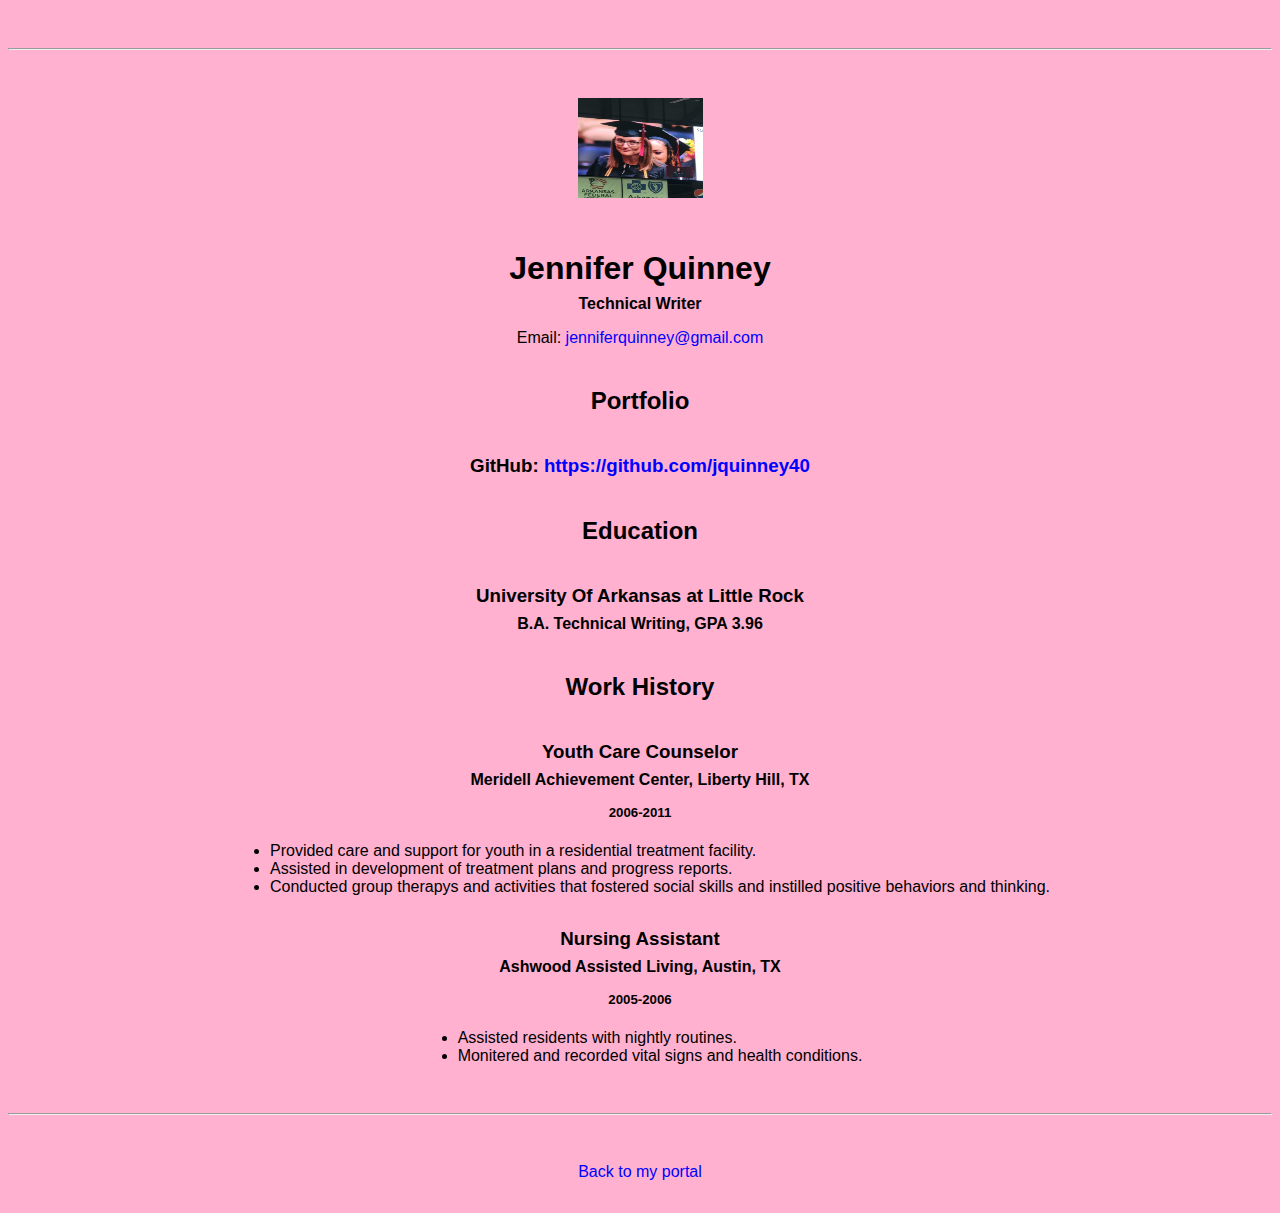
==== resume.html @ a7994298 "Update resume.html" ====
<!doctype html>

<!-- this is a comment for human! -->

<html lang="en">

  <header>
    <title>Jennifer Quinney's Resume</title>
    <link rel="stylesheet" href="css/master.css">
    <link rel="FaviconIcon" href= "favicon.ico" type="image/x-icon">
    <link rel="shortcut" href="favicon.ico" type="image/x-icon">
    <meta name="viewport" content="width=device-width, initial-scale=1, shrink-to-fit=no">
    <meta name="name" content="Jennifer Quinney's Portal">
    <meta name="robots" content="noindex, nofollow">
  </header>

  <body>
    <hr>

    <img src="images/438172536_10225790946779985_3633294186405113257_n.jpg" alt="Jennifer Quinney's headshot" width="125px" height="100px">

    <h1>Jennifer Quinney</h1>
    <h4>Technical Writer</h4>

    <p>Email: <a href="mailto:jenniferquinney@gmail.com" target="_blank">jenniferquinney@gmail.com</a></p>
    <!-- don't post physical address, personal phone number or other personal information on the web! -->

    <h2>Portfolio</h2>
      <h3>GitHub: <a href="https://github.com/jquinney40" target="_blank">https://github.com/jquinney40</a></h3>

    <h2>Education</h2>

    <h3>University Of Arkansas at Little Rock</h3>
    <h4>B.A. Technical Writing, GPA 3.96</h4>

    <h2>Work History</h2>

    <h3>Youth Care Counselor</h3>
    <h4>Meridell Achievement Center, Liberty Hill, TX</h4>
    <h5>2006-2011</h5>
      <ul>
        <li>Provided care and support for youth in a residential treatment facility.</li>
        <li>Assisted in development of treatment plans and progress reports.</li>
        <li>Conducted group therapys and activities that fostered social skills and instilled positive behaviors and thinking.</li>
      </ul>

    <h3>Nursing Assistant</h3>
    <h4>Ashwood Assisted Living, Austin, TX</h4>
    <h5>2005-2006</h5>
      <ul>
        <li>Assisted residents with nightly routines.</li>
        <li>Monitered and recorded vital signs and health conditions.</li>
      </ul>
  </body>

  <footer>
  <hr>
  <p><a href="index.html">Back to my portal</a><p>
  </footer>

</html>
---- css/master.css ----
/* Cascading stylesheet for the website */

/* Text inside these asterisks and slashes are comments for human */

  a {
    color: blue;/* set the text color to blue here */
    text-decoration: none; /* This means we do not want hyperlinks to be underlined */
  }

  a:hover {
    color: red;/* set the text color to red here */
    text-decoration: none; /* This means we do not want hyperlinks to be underlined */
  }

  body {
    background-color: #ffb1cf;/* set the background color here */
    color: black;/* set the text color to black here */
    font-family: Kodchasen, Roboto Thin, sans-serif;/* set the font here */
    text-align: center/* set the text alignment here */
   }

  footer {
    margin-top: 2rem;
    margin-bottom: 2rem;
  }

  h1 {
    margin-bottom: 0.5rem;
    margin-top: 3rem;
   }

  h2 {
    color: ##7730c9;/* set the text color of to #075AAB here */
    margin-bottom: 2.5rem;
    margin-top: 2.5rem;/* set both the bottom margin and top margin to 2.5rem here */
   }

  h3 {
    margin-bottom: 0;
    margin-top: 2rem;
  }

  h4 {
    margin-bottom: 1rem;
    margin-top: 0.5rem;
  }

  h5 {
    margin-top: 0.5rem;
  }

  hr {
    margin-bottom: 3rem;
    margin-top: 3rem;
  }

  /* this controls how the bullet points in the resume page looks */
  ul {
    display: table;
    margin: 0 auto;
    text-align: left;
  }
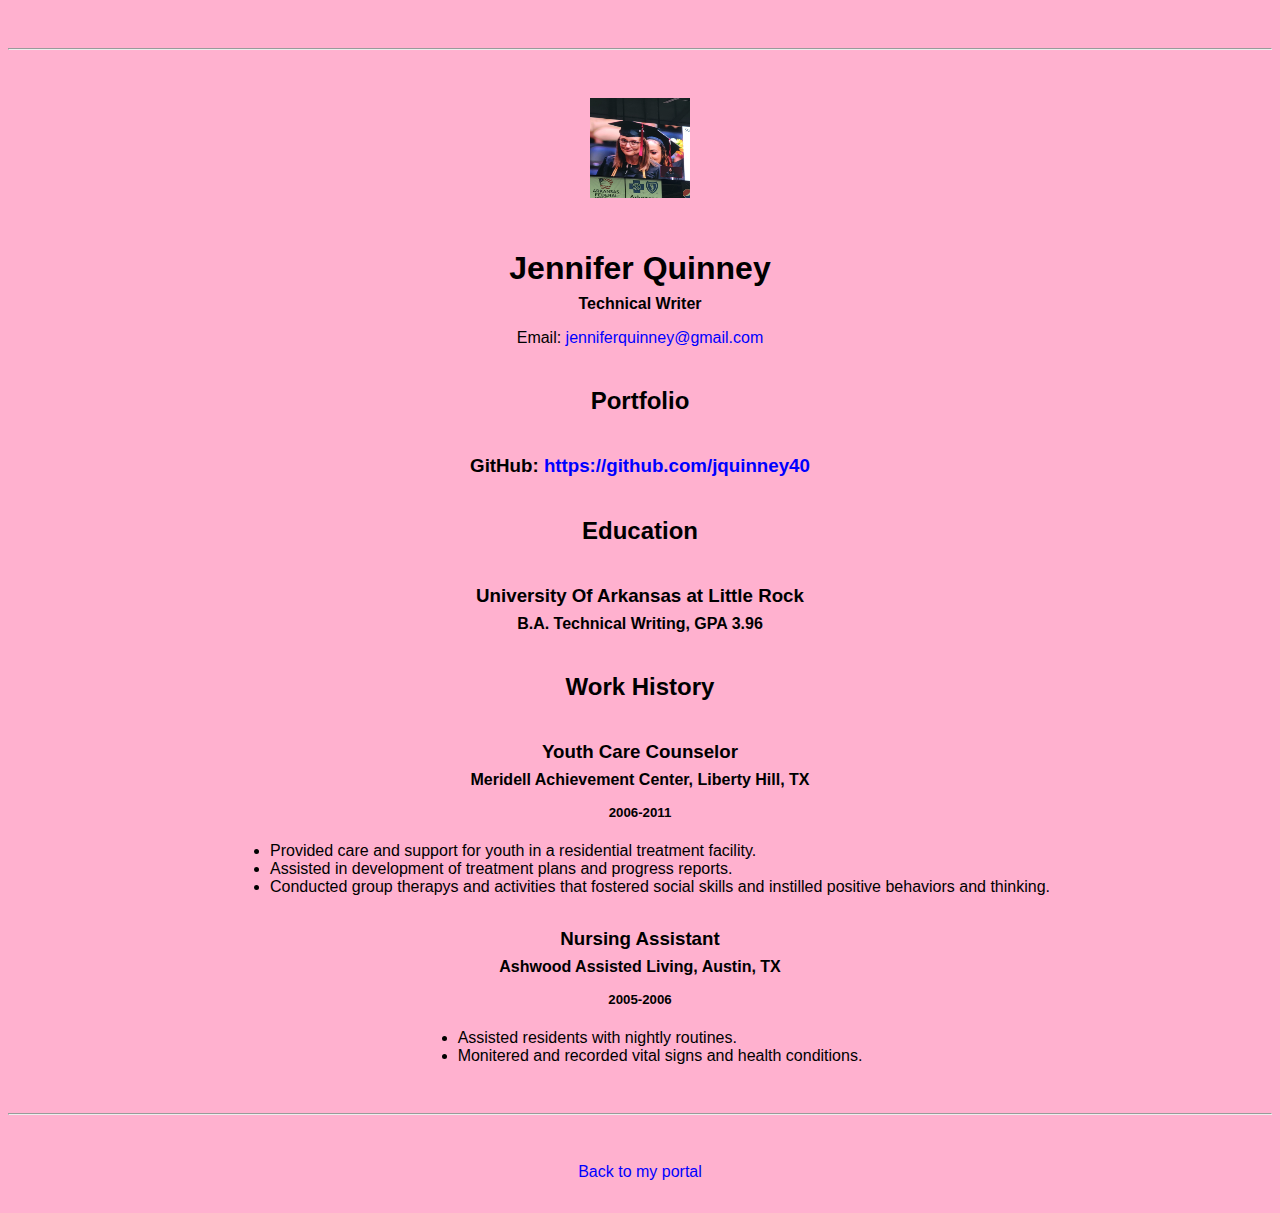
==== commit c946be65: "Update resume.html" ====
--- a/resume.html
+++ b/resume.html
@@ -17,7 +17,7 @@
   <body>
     <hr>
 
-    <img src="images/438172536_10225790946779985_3633294186405113257_n.jpg" alt="Jennifer Quinney's headshot" width="125px" height="100px">
+    <img src="images/438172536_10225790946779985_3633294186405113257_n.jpg" alt="Jennifer Quinney's headshot" width="100px" height="100px">
 
     <h1>Jennifer Quinney</h1>
     <h4>Technical Writer</h4>
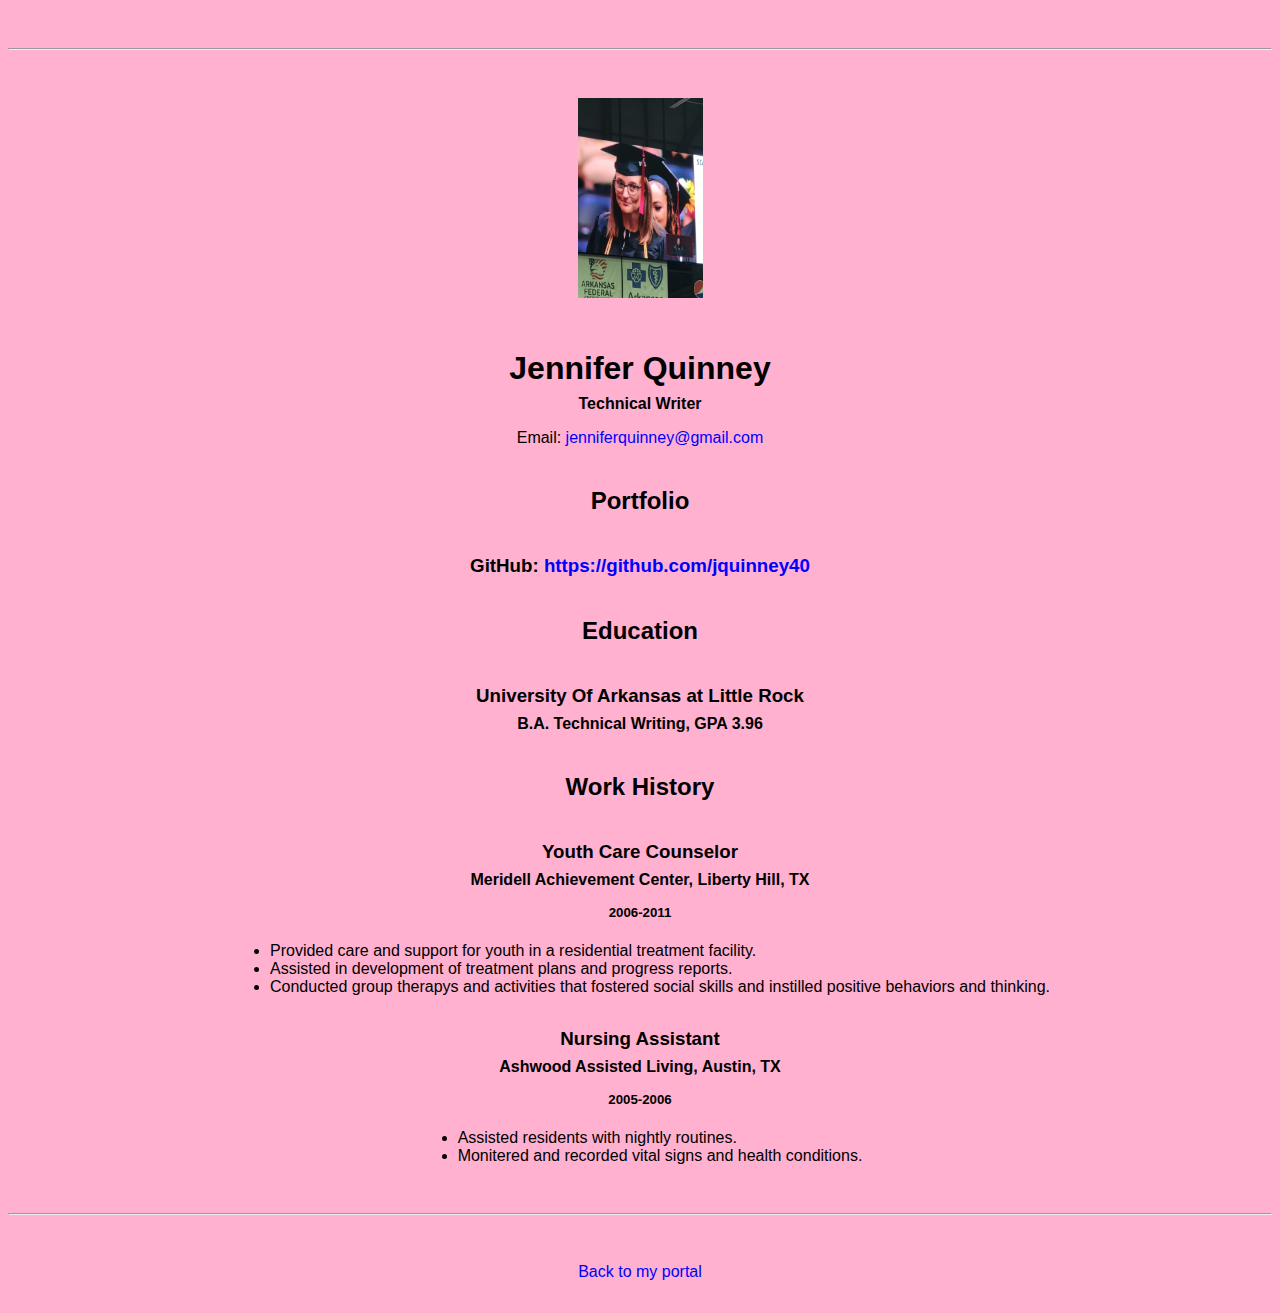
==== commit 7915e59d: "Update resume.html" ====
--- a/resume.html
+++ b/resume.html
@@ -17,7 +17,7 @@
   <body>
     <hr>
 
-    <img src="images/438172536_10225790946779985_3633294186405113257_n.jpg" alt="Jennifer Quinney's headshot" width="100px" height="100px">
+    <img src="images/438172536_10225790946779985_3633294186405113257_n.jpg" alt="Jennifer Quinney's headshot" width="125px" height="200px">
 
     <h1>Jennifer Quinney</h1>
     <h4>Technical Writer</h4>
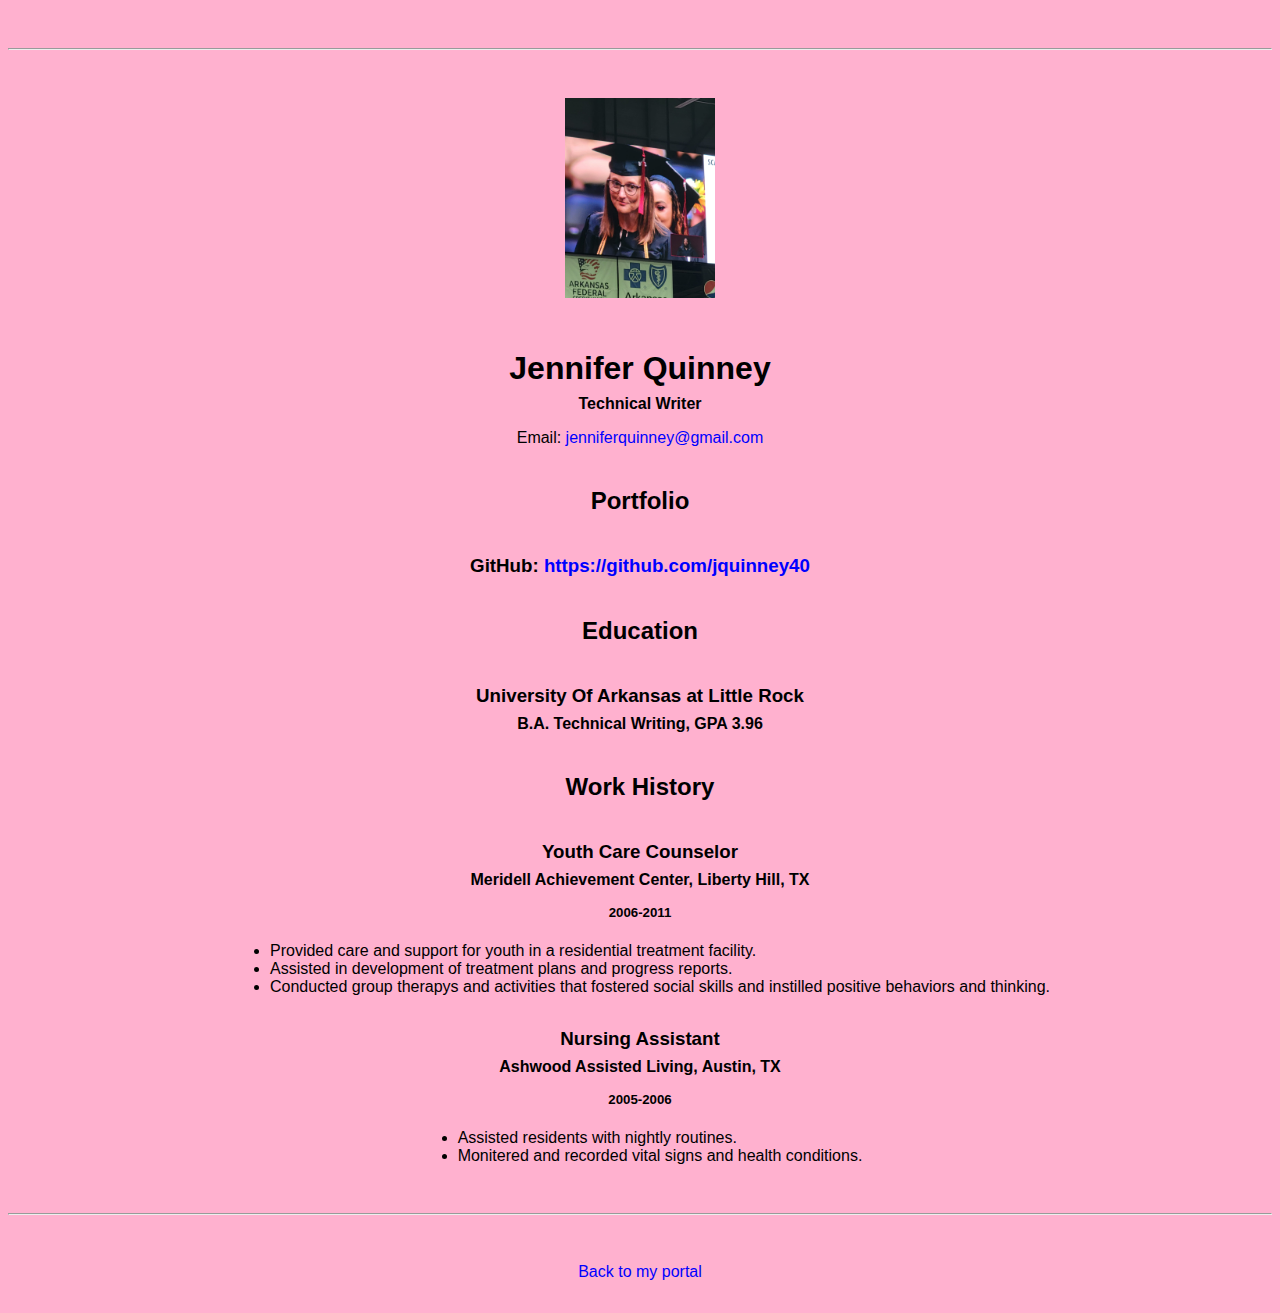
==== commit e0b0dcac: "Update resume.html" ====
--- a/resume.html
+++ b/resume.html
@@ -17,7 +17,7 @@
   <body>
     <hr>
 
-    <img src="images/438172536_10225790946779985_3633294186405113257_n.jpg" alt="Jennifer Quinney's headshot" width="125px" height="200px">
+    <img src="images/438172536_10225790946779985_3633294186405113257_n.jpg" alt="Jennifer Quinney's headshot" width="150px" height="200px">
 
     <h1>Jennifer Quinney</h1>
     <h4>Technical Writer</h4>
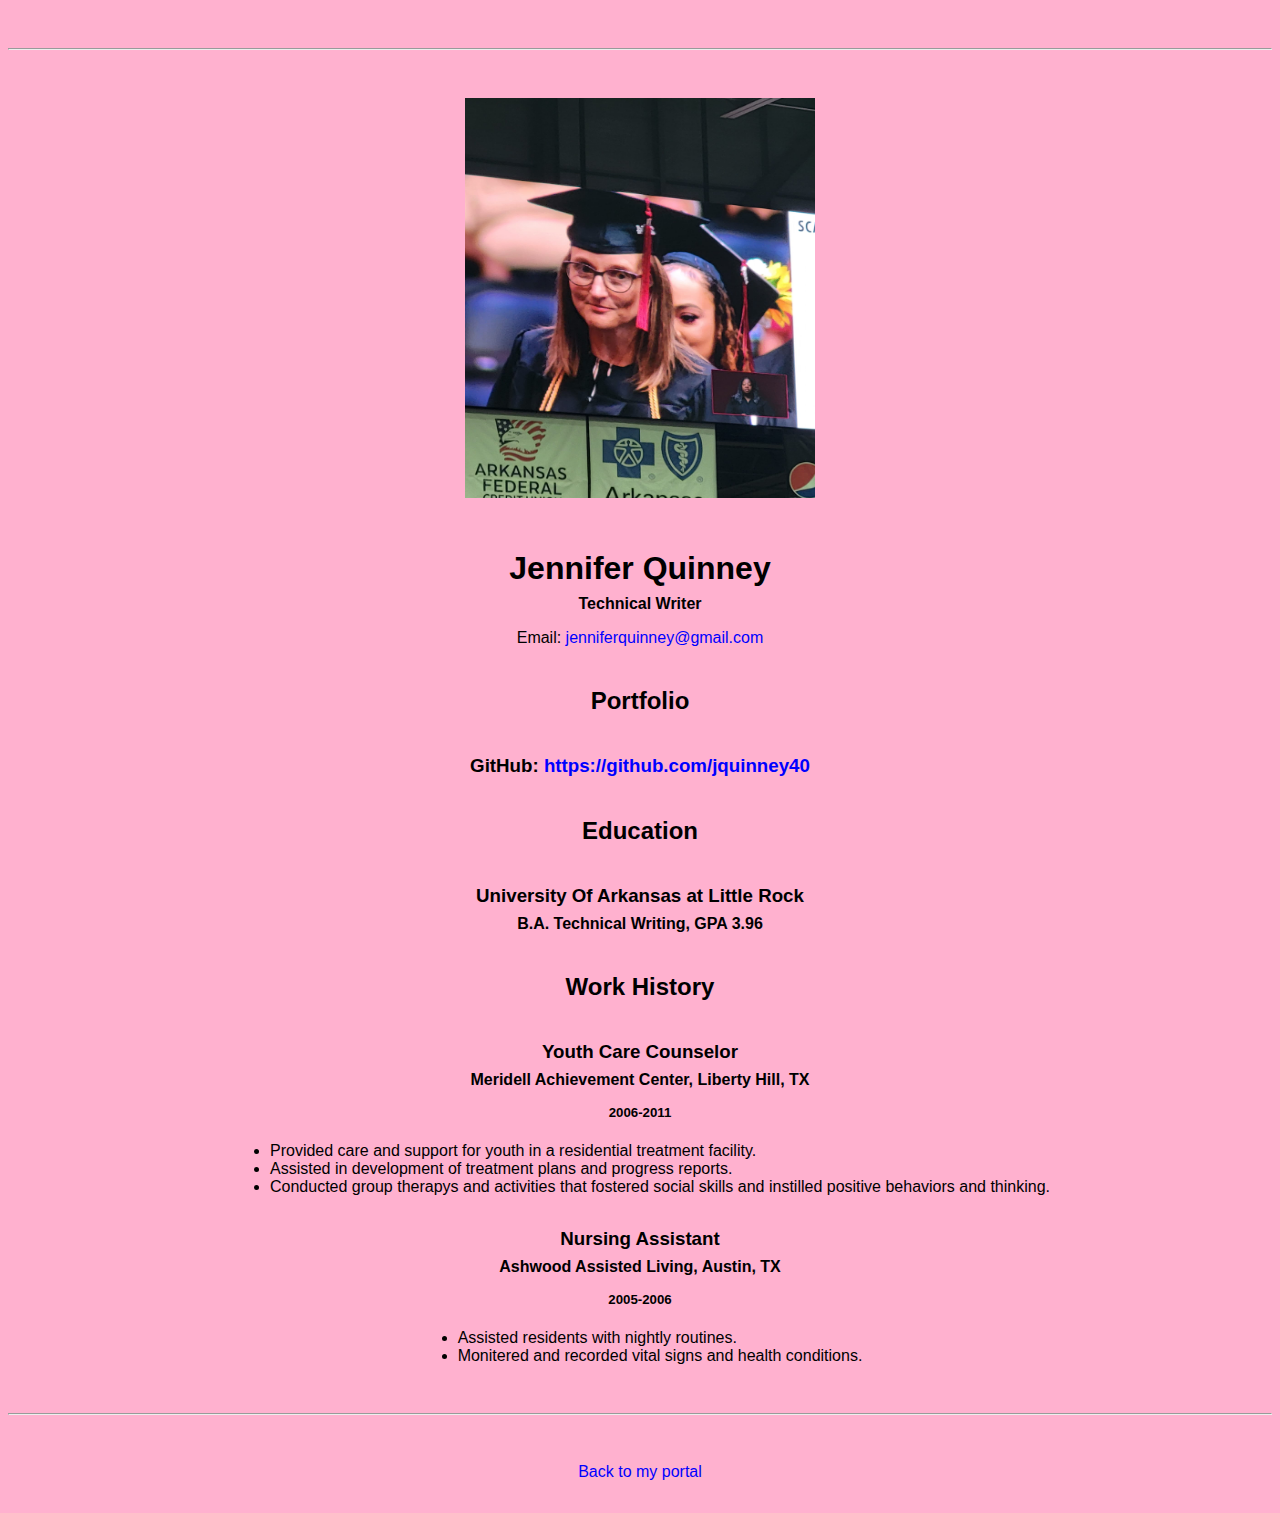
==== commit d3262628: "Update resume.html" ====
--- a/resume.html
+++ b/resume.html
@@ -17,7 +17,7 @@
   <body>
     <hr>
 
-    <img src="images/438172536_10225790946779985_3633294186405113257_n.jpg" alt="Jennifer Quinney's headshot" width="150px" height="200px">
+    <img src="images/438172536_10225790946779985_3633294186405113257_n.jpg" alt="Jennifer Quinney's headshot" width="350px" height="400px">
 
     <h1>Jennifer Quinney</h1>
     <h4>Technical Writer</h4>
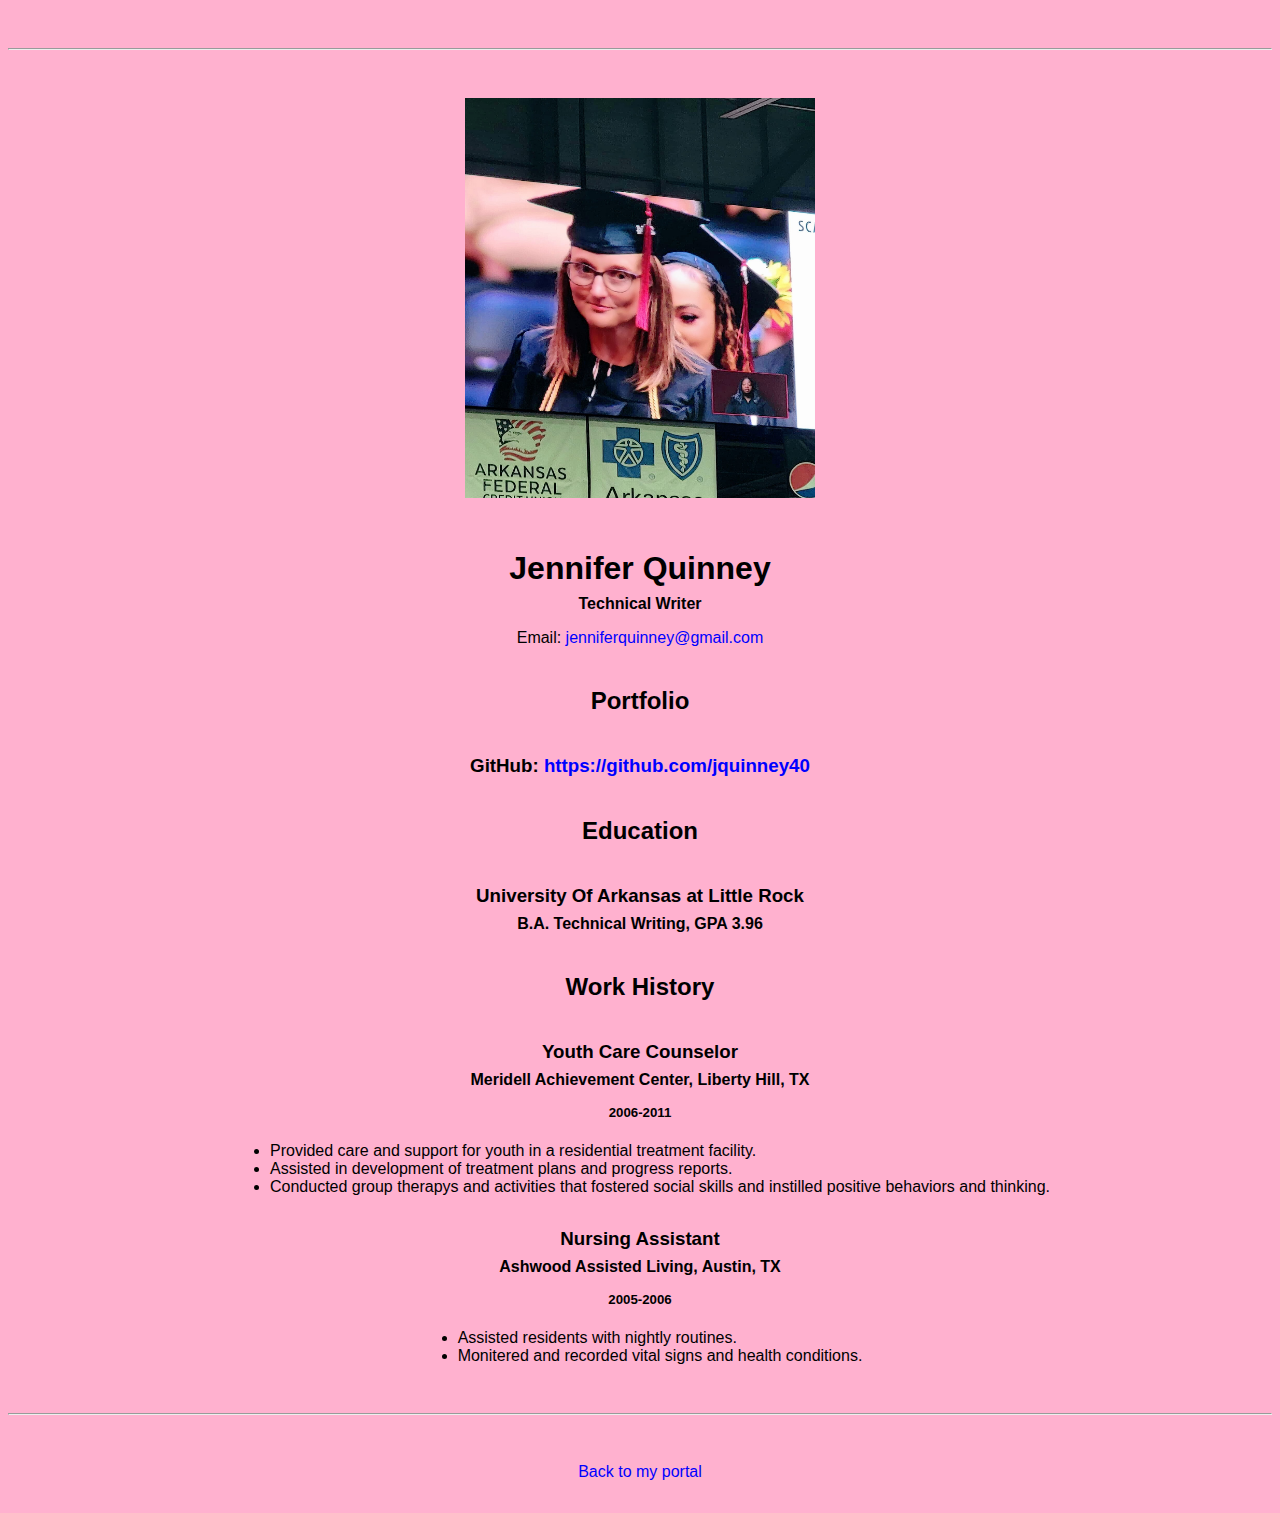
==== commit 1b074b48: "Update resume.html" ====
--- a/resume.html
+++ b/resume.html
@@ -17,7 +17,7 @@
   <body>
     <hr>
 
-    <img src="images/438172536_10225790946779985_3633294186405113257_n.jpg" alt="Jennifer Quinney's headshot" width="350px" height="400px">
+    <img src="images/IMG_0354.jpeg" alt="Jennifer Quinney's headshot" width="350px" height="400px">
 
     <h1>Jennifer Quinney</h1>
     <h4>Technical Writer</h4>
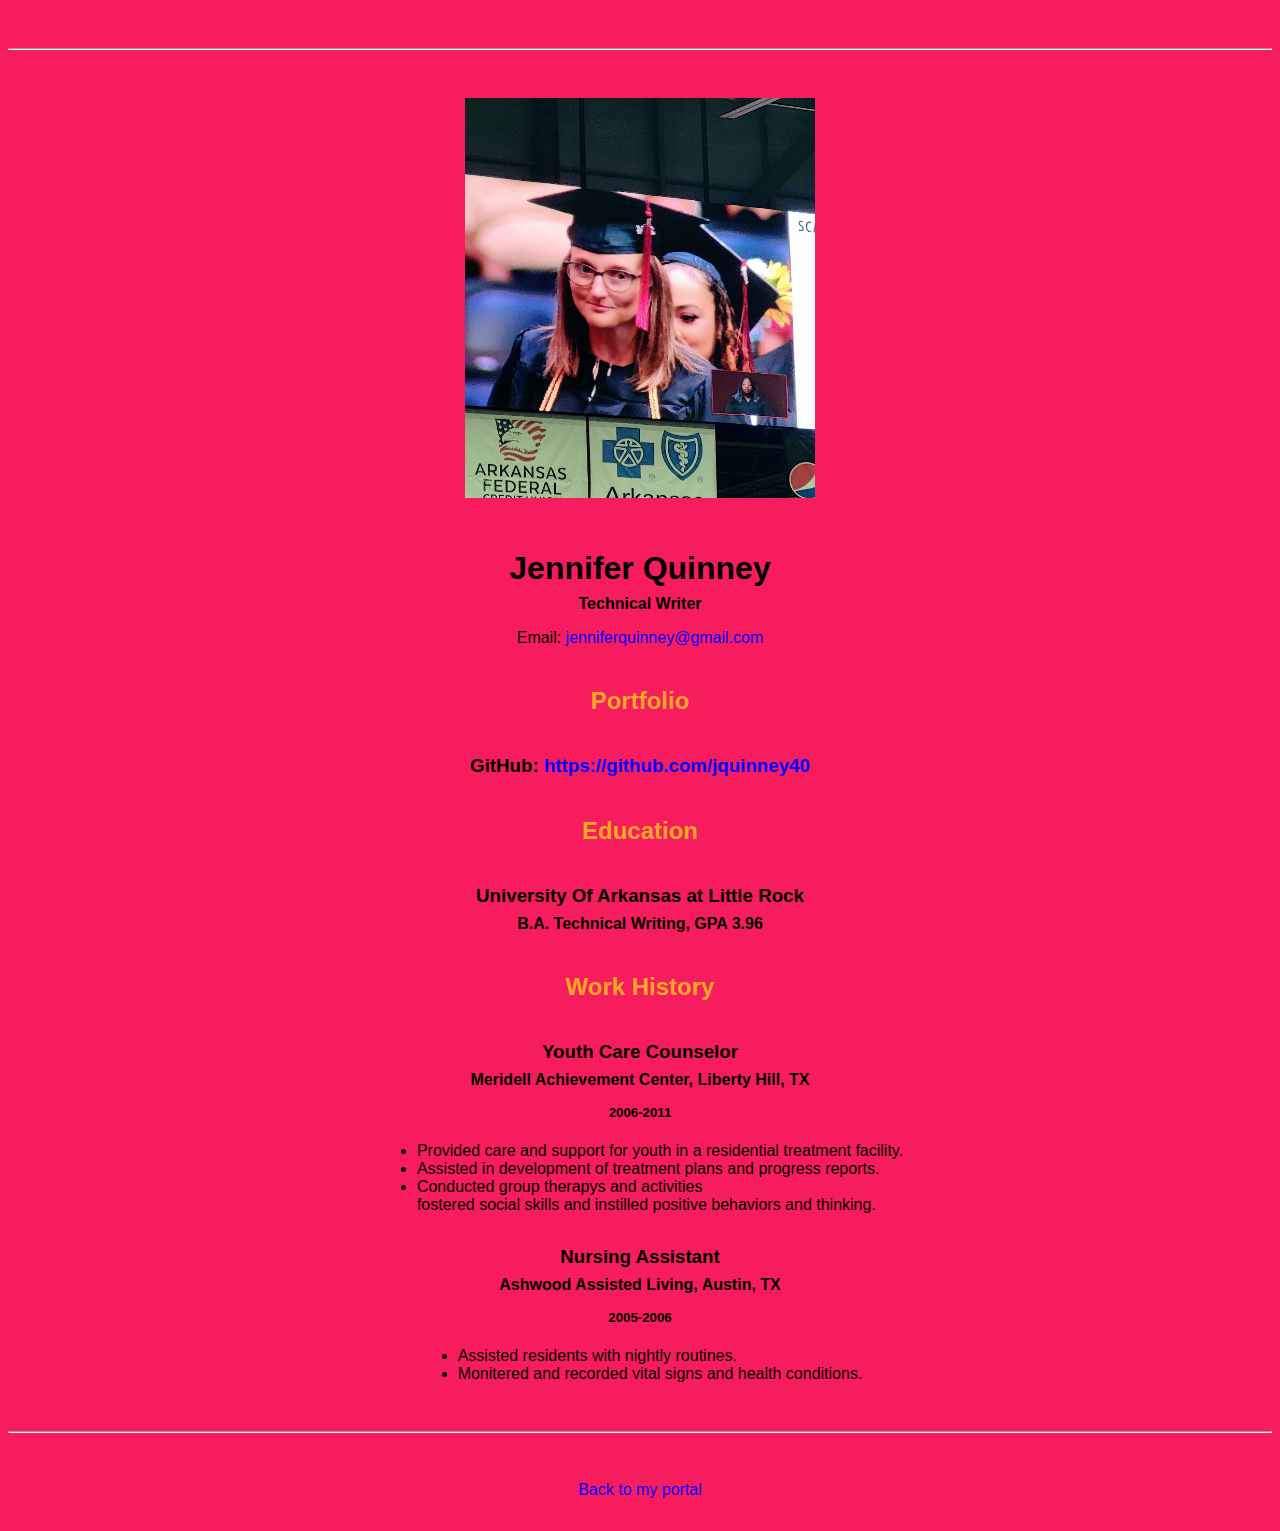
==== commit 3fb63b61: "Update resume.html" ====
--- a/resume.html
+++ b/resume.html
@@ -41,7 +41,8 @@
       <ul>
         <li>Provided care and support for youth in a residential treatment facility.</li>
         <li>Assisted in development of treatment plans and progress reports.</li>
-        <li>Conducted group therapys and activities that fostered social skills and instilled positive behaviors and thinking.</li>
+        <li>Conducted group therapys and activities</li>
+        </li>fostered social skills and instilled positive behaviors and thinking.</li>
       </ul>
 
     <h3>Nursing Assistant</h3>
--- a/css/master.css
+++ b/css/master.css
@@ -13,7 +13,7 @@
   }
 
   body {
-    background-color: #ffb1cf;/* set the background color here */
+    background-color: #f71c5e;/* set the background color here */
     color: black;/* set the text color to black here */
     font-family: Kodchasen, Roboto Thin, sans-serif;/* set the font here */
     text-align: center/* set the text alignment here */
@@ -30,7 +30,7 @@
    }
 
   h2 {
-    color: ##7730c9;/* set the text color of to #075AAB here */
+    color: #f5a823;/* set the text color of to #075AAB here */
     margin-bottom: 2.5rem;
     margin-top: 2.5rem;/* set both the bottom margin and top margin to 2.5rem here */
    }
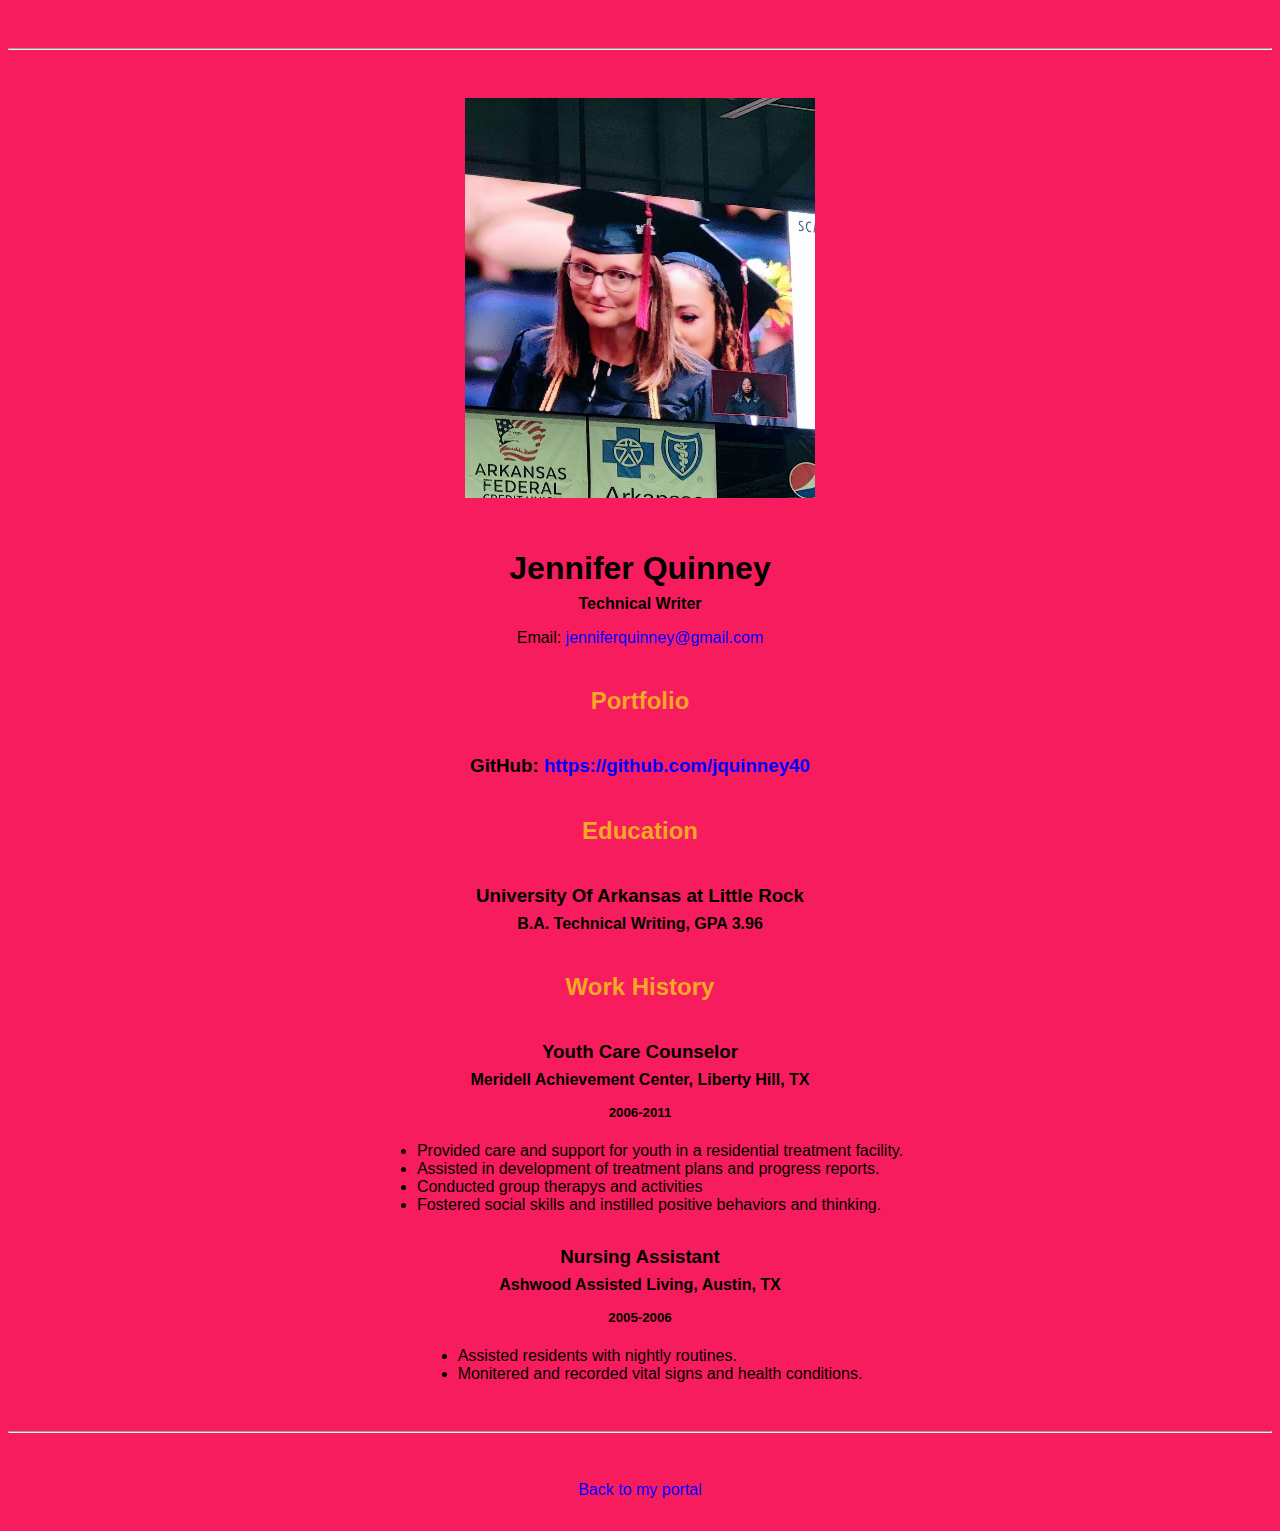
==== commit 7e9f406d: "Update resume.html" ====
--- a/resume.html
+++ b/resume.html
@@ -42,7 +42,7 @@
         <li>Provided care and support for youth in a residential treatment facility.</li>
         <li>Assisted in development of treatment plans and progress reports.</li>
         <li>Conducted group therapys and activities</li>
-        </li>fostered social skills and instilled positive behaviors and thinking.</li>
+        <li>Fostered social skills and instilled positive behaviors and thinking.</li>
       </ul>
 
     <h3>Nursing Assistant</h3>
